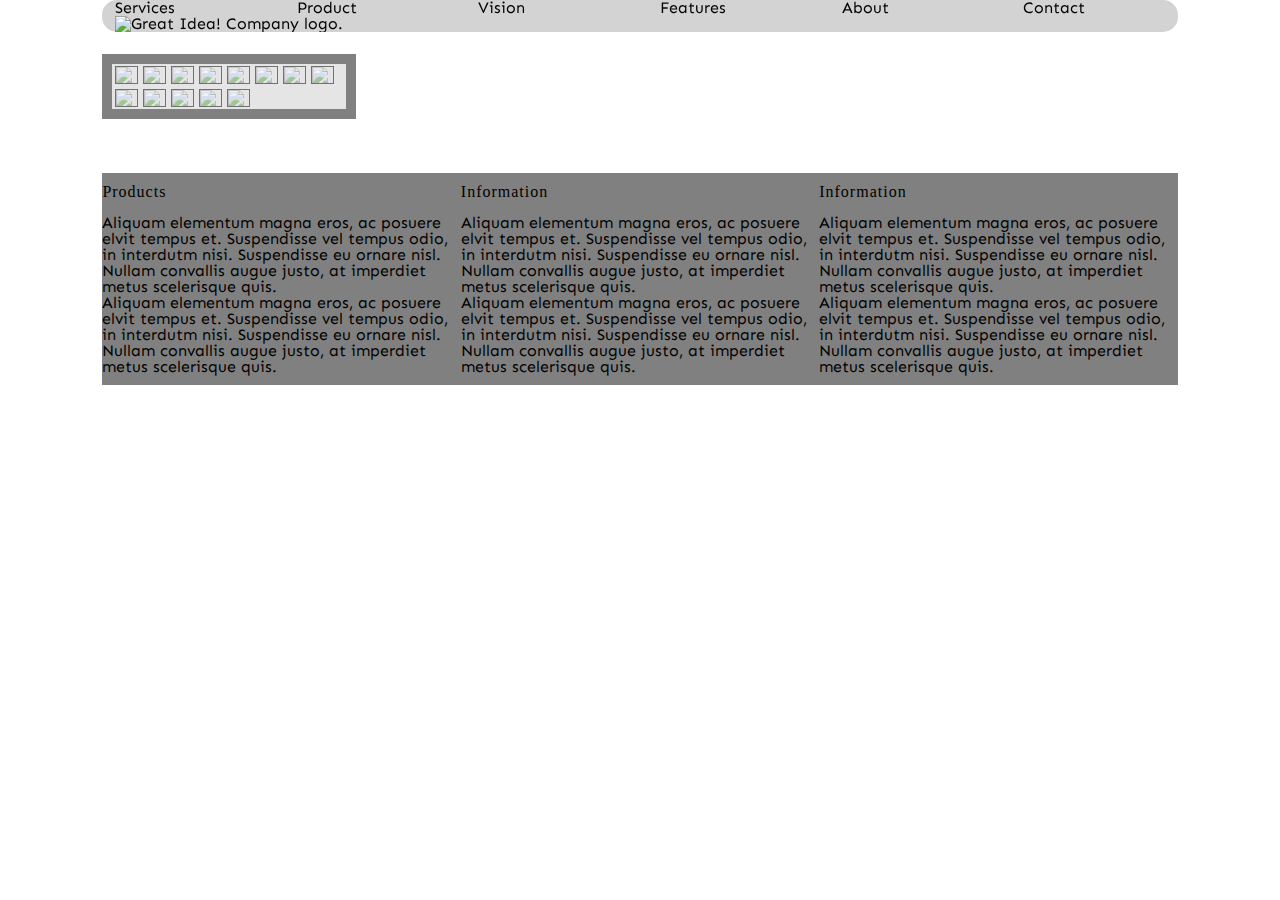
==== great-idea/product.html @ 422ddbc7 "started product page" ====
<!doctype html>

<html lang="en">
<head>
  <meta charset="utf-8">

  <title>Great Idea! - Product</title>

  <link href="https://fonts.googleapis.com/css?family=Sen&display=swap" rel="stylesheet">
  <link rel="stylesheet" href="css/index.css">

  <!--[if lt IE 9]>
    <script src="https://cdnjs.cloudflare.com/ajax/libs/html5shiv/3.7.3/html5shiv.js"></script>
  <![endif]-->
</head>

  <body>
    <nav class = "navagation flex-container">
      <a href="services.html">Services</a>
      <a href="product.html">Product</a>
      <a href="#">Vision</a>
      <a href="#">Features</a>
      <a href="#">About</a>
      <a href="#">Contact</a>
      <a href="index.html"><img class="logo nav-item" src="img/logo.png" alt="Great Idea! Company logo."></a>
    </nav>

    <header class = "product-header flex-container">
      <div class = "product-gallery flex-container">
        <img src="https://live.staticflickr.com/4030/4688507860_b9f4ac188f_b.jpg">
        <img src="https://live.staticflickr.com/4030/4688507860_b9f4ac188f_b.jpg">
        <img src="https://live.staticflickr.com/4030/4688507860_b9f4ac188f_b.jpg">
        <img src="https://live.staticflickr.com/4030/4688507860_b9f4ac188f_b.jpg">
        <img src="https://live.staticflickr.com/4030/4688507860_b9f4ac188f_b.jpg">
        <img src="https://live.staticflickr.com/4030/4688507860_b9f4ac188f_b.jpg">
        <img src="https://live.staticflickr.com/4030/4688507860_b9f4ac188f_b.jpg">
        <img src="https://live.staticflickr.com/4030/4688507860_b9f4ac188f_b.jpg">
        <img src="https://live.staticflickr.com/4030/4688507860_b9f4ac188f_b.jpg">
        <img src="https://live.staticflickr.com/4030/4688507860_b9f4ac188f_b.jpg">
        <img src="https://live.staticflickr.com/4030/4688507860_b9f4ac188f_b.jpg">
        <img src="https://live.staticflickr.com/4030/4688507860_b9f4ac188f_b.jpg">
        <img src="https://live.staticflickr.com/4030/4688507860_b9f4ac188f_b.jpg">
      </div>
    </header>
  
    <section class = "product-content flex-container">
      <div class = "products flex-container">
        <h2>Products</h2>
        <p>
          Aliquam elementum magna eros, ac posuere elvit tempus et. Suspendisse vel tempus odio, in interdutm nisi. Suspendisse eu ornare nisl. Nullam convallis augue justo, at imperdiet metus scelerisque quis.
        </p>
        <p>
          Aliquam elementum magna eros, ac posuere elvit tempus et. Suspendisse vel tempus odio, in interdutm nisi. Suspendisse eu ornare nisl. Nullam convallis augue justo, at imperdiet metus scelerisque quis.
        </p>
      </div>
      
      <div class = "products flex-container">
        <h2>Information</h2>
        <p>
          Aliquam elementum magna eros, ac posuere elvit tempus et. Suspendisse vel tempus odio, in interdutm nisi. Suspendisse eu ornare nisl. Nullam convallis augue justo, at imperdiet metus scelerisque quis.
        </p>
        <p>
          Aliquam elementum magna eros, ac posuere elvit tempus et. Suspendisse vel tempus odio, in interdutm nisi. Suspendisse eu ornare nisl. Nullam convallis augue justo, at imperdiet metus scelerisque quis.
        </p>
      </div>

      <div class = "products flex-container">
        <h2>Information</h2>
        <p>
          Aliquam elementum magna eros, ac posuere elvit tempus et. Suspendisse vel tempus odio, in interdutm nisi. Suspendisse eu ornare nisl. Nullam convallis augue justo, at imperdiet metus scelerisque quis.
        </p>
        <p>
          Aliquam elementum magna eros, ac posuere elvit tempus et. Suspendisse vel tempus odio, in interdutm nisi. Suspendisse eu ornare nisl. Nullam convallis augue justo, at imperdiet metus scelerisque quis.
        </p>
      </div>
    </section>

  </body>
</html>
---- great-idea/css/index.css ----
/* http://meyerweb.com/eric/tools/css/reset/ 
   v2.0 | 20110126
   License: none (public domain)
*/

html, body, div, span, applet, object, iframe,
h1, h2, h3, h4, h5, h6, p, blockquote, pre,
a, abbr, acronym, address, big, cite, code,
del, dfn, em, img, ins, kbd, q, s, samp,
small, strike, strong, sub, sup, tt, var,
b, u, i, center,
dl, dt, dd, ol, ul, li,
fieldset, form, label, legend,
table, caption, tbody, tfoot, thead, tr, th, td,
article, aside, canvas, details, embed, 
figure, figcaption, footer, header, hgroup, 
menu, nav, output, ruby, section, summary,
time, mark, audio, video {
	margin: 0;
	padding: 0;
	border: 0;
	font-size: 100%;
	font: inherit;
	vertical-align: baseline;
}
/* HTML5 display-role reset for older browsers */
article, aside, details, figcaption, figure, 
footer, header, hgroup, menu, nav, section {
	display: block;
}
body {
	line-height: 1;
}
ol, ul {
	list-style: none;
}
blockquote, q {
	quotes: none;
}
blockquote:before, blockquote:after,
q:before, q:after {
	content: '';
	content: none;
}
table {
	border-collapse: collapse;
	border-spacing: 0;
}

/* Set every element's box-sizing to border-box */
* {
    box-sizing: border-box;
}

html, body {
    height: 100%;
    font-family: 'Sen', sans-serif;
}

h1, h2, h3, h4, h5 {
    font-family: 'Bangers', cursive;
    letter-spacing: 1px;
    margin-bottom: 15px;
}

/* Your code starts here! */



body {
	margin: 0 8%;
}


.flex-container {
	display: flex;
	
}


/*-------------------------- Navigation------------------------ */



@keyframes navBar{
	0%   {color: blue;}
	25%  {color: black;}
	50%  {color: purple;}
	100% {color: pink}
}


.navagation {
	position: fixed;
	width:84%;
	background-color: lightgrey;
	flex-flow: row wrap;
	align-items: center;
	border-radius: 15px;
	padding: 0 1%;
	justify-content: space-between;
}

.navagation a, .navagation img{
	color: black;
	min-width: 13.5%;
	text-decoration: none;
}


nav a:hover {
	animation-name: navBar;
	animation-duration: 2.5s;
	color: pink;
}


/*--------------------------   Header    ------------------------ */


.header-main {
	flex-wrap: wrap;
	padding: 5% 0;
	justify-content: space-evenly;
	align-items: center;
}

h1{
	font-size: 500%;
	text-align: center;
}

#btnStart {
	width: 150px;
	background: white;
	border: 1px solid black;
	line-height: 1.6;
	font-size: 16px;
}

#btnStart:hover {
	background: black;
	color: white;
}

/*-------------------------- Services Header ------------------- */


.services-header {
	border-bottom: 1px solid black;
	padding: 3% 0;
	margin-bottom: 2%;
}

.services-header h2 {
	font-size: 125%;
	font-weight: 900;
}

.services-header-img {
	width: 100%;
	margin: 2% 0;
}

/*-------------------------Products Header------------------------ */


.product-gallery{
	justify-content: flex-start;
	margin: 5% 0;
	flex-flow: row wrap;
	border: 10px solid grey;
	background: #e5e5e5;
}

.product-gallery img{
	width: 10%;
	margin: 1%;
	opacity: 50%;
	border: 1px solid black;
	transition: padding 1s, opacity 2s, height 1s, width 1s;
} 

.product-gallery img:hover {
	padding: 0;
	opacity: 100%;
	width: 15%;
}


/*--------------------------   Content   ------------------------ */


.upperContent, .lowerContent {
	padding: 3% 0;
	border-top: 1px solid black;
	text-align: left;
}


.upperContent div, .lowerContent div {
	margin-bottom:3%;
	padding-right: 1%;
}

.upperContent {
	padding: 2% 0;
}

.upperContent div {
	margin-bottom: 2%;
}

.middle-img{
	background: url(../img/mid-page-accent.jpg);
	background-size: cover;
	height: 200px;
	width: 100%;
}

.lowerContent {
	border-top: none;
	border-bottom: 1px solid black;
}

/*--------------------Services Content--------------------------*/

.content {
	align-items: center;
	flex-flow: row wrap;
	justify-content: space-between;
	padding: 1% 0;
}

.box {
	
	flex-flow: column wrap;
	background: #e5e5e5;
	border: 1px solid black;
	width: 48%;
	min-width: 30%;
	padding: 2%;
}

.box button {
	border: 1px solid black;
	background: white;
	margin-top: 4%;
	width: 25%;
	padding: 1.5%;
	border-radius: 7px;
}

.box button:hover{
	background: black;
	color: white;
}

/*---------------------Product Content--------------------------*/


.product-content {
	background: grey;
	padding: 1% 0;
}

.products {
	flex-flow: column wrap;
}


/* --------------------Contact - Lower ------------------------- */


.contactInfo {
	text-align: left;
	padding-top: 4%;
}

.contactInfo div {
	margin-bottom: 4%;
}

footer {
	text-align: center;
}

/* -----------------------Services Lower---------------------*/

.footer-container {
	margin-top: 2%;
	flex-flow: row wrap;
	border-top: 1px solid black;
	justify-content: space-between;
	padding: 2% 0;
}

.footer-box {
	display: flex;
	flex-flow: column wrap;
	width: 48%;
	text-align: left;
	justify-content: space-evenly;
}

.footer-box img{
	width: 100%;
}
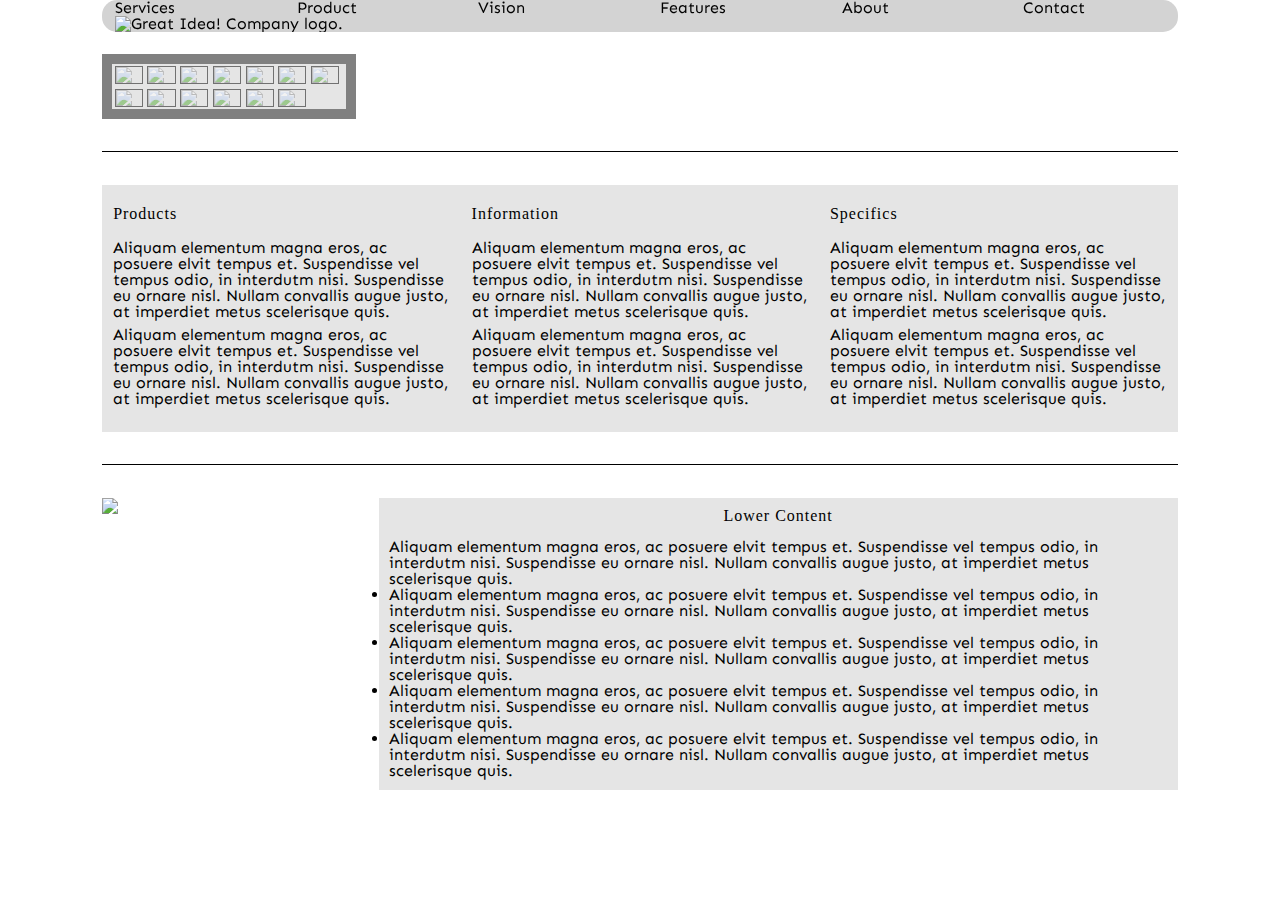
==== commit e721779f: "product page completed" ====
--- a/great-idea/product.html
+++ b/great-idea/product.html
@@ -43,7 +43,7 @@
       </div>
     </header>
   
-    <section class = "product-content flex-container">
+    <section class = "product-content-upper flex-container">
       <div class = "products flex-container">
         <h2>Products</h2>
         <p>
@@ -65,7 +65,7 @@
       </div>
 
       <div class = "products flex-container">
-        <h2>Information</h2>
+        <h2>Specifics</h2>
         <p>
           Aliquam elementum magna eros, ac posuere elvit tempus et. Suspendisse vel tempus odio, in interdutm nisi. Suspendisse eu ornare nisl. Nullam convallis augue justo, at imperdiet metus scelerisque quis.
         </p>
@@ -74,6 +74,19 @@
         </p>
       </div>
     </section>
+    <section class = "product-content-lower flex-container">
+      <img src="https://live.staticflickr.com/4030/4688507860_b9f4ac188f_b.jpg">
+      <div class = "flex-container products-lower">
+        <h3>Lower Content</h3>
+          <p>
+            Aliquam elementum magna eros, ac posuere elvit tempus et. Suspendisse vel tempus odio, in interdutm nisi. Suspendisse eu ornare nisl. Nullam convallis augue justo, at imperdiet metus scelerisque quis.
+          </p>
+          <li>Aliquam elementum magna eros, ac posuere elvit tempus et. Suspendisse vel tempus odio, in interdutm nisi. Suspendisse eu ornare nisl. Nullam convallis augue justo, at imperdiet metus scelerisque quis.</li>
+          <li>Aliquam elementum magna eros, ac posuere elvit tempus et. Suspendisse vel tempus odio, in interdutm nisi. Suspendisse eu ornare nisl. Nullam convallis augue justo, at imperdiet metus scelerisque quis.</li>
+          <li>Aliquam elementum magna eros, ac posuere elvit tempus et. Suspendisse vel tempus odio, in interdutm nisi. Suspendisse eu ornare nisl. Nullam convallis augue justo, at imperdiet metus scelerisque quis.</li>
+          <li>Aliquam elementum magna eros, ac posuere elvit tempus et. Suspendisse vel tempus odio, in interdutm nisi. Suspendisse eu ornare nisl. Nullam convallis augue justo, at imperdiet metus scelerisque quis.</li>
+        </div>
+    </section>
 
   </body>
 </html>--- a/great-idea/css/index.css
+++ b/great-idea/css/index.css
@@ -99,6 +99,7 @@
 	border-radius: 15px;
 	padding: 0 1%;
 	justify-content: space-between;
+	z-index: 1;
 }
 
 .navagation a, .navagation img{
@@ -115,7 +116,7 @@
 }
 
 
-/*--------------------------   Header    ------------------------ */
+/*--------------------------  Home Header    ------------------------ */
 
 
 .header-main {
@@ -164,17 +165,22 @@
 
 /*-------------------------Products Header------------------------ */
 
+.product-header {
+	border-bottom: 1px solid black;
+	margin-bottom: 3%;
+}
 
 .product-gallery{
 	justify-content: flex-start;
-	margin: 5% 0;
+	margin: 5% 0 3% 0;
 	flex-flow: row wrap;
 	border: 10px solid grey;
 	background: #e5e5e5;
+	
 }
 
 .product-gallery img{
-	width: 10%;
+	width: 12%;
 	margin: 1%;
 	opacity: 50%;
 	border: 1px solid black;
@@ -259,14 +265,43 @@
 /*---------------------Product Content--------------------------*/
 
 
-.product-content {
-	background: grey;
+.product-content-upper {
+	background: #e5e5e5;
 	padding: 1% 0;
 }
 
 .products {
 	flex-flow: column wrap;
-}
+	padding: 1%;
+	width: 50%;
+}
+
+.products p{
+	margin: 1% auto;
+}
+
+.product-content-lower {
+	margin: 3% 0;
+	border-top: 1px solid black;
+	padding: 3% 0;
+}
+
+.product-content-lower img {
+	padding-right: 1%;
+	width: 50%;
+}
+
+.products-lower {
+	flex-direction: column;
+	justify-content: space-between;
+	background: #e5e5e5;
+	padding: 1%;
+}
+
+.products-lower h3 {
+	align-self: center;
+}
+
 
 
 /* --------------------Contact - Lower ------------------------- */
